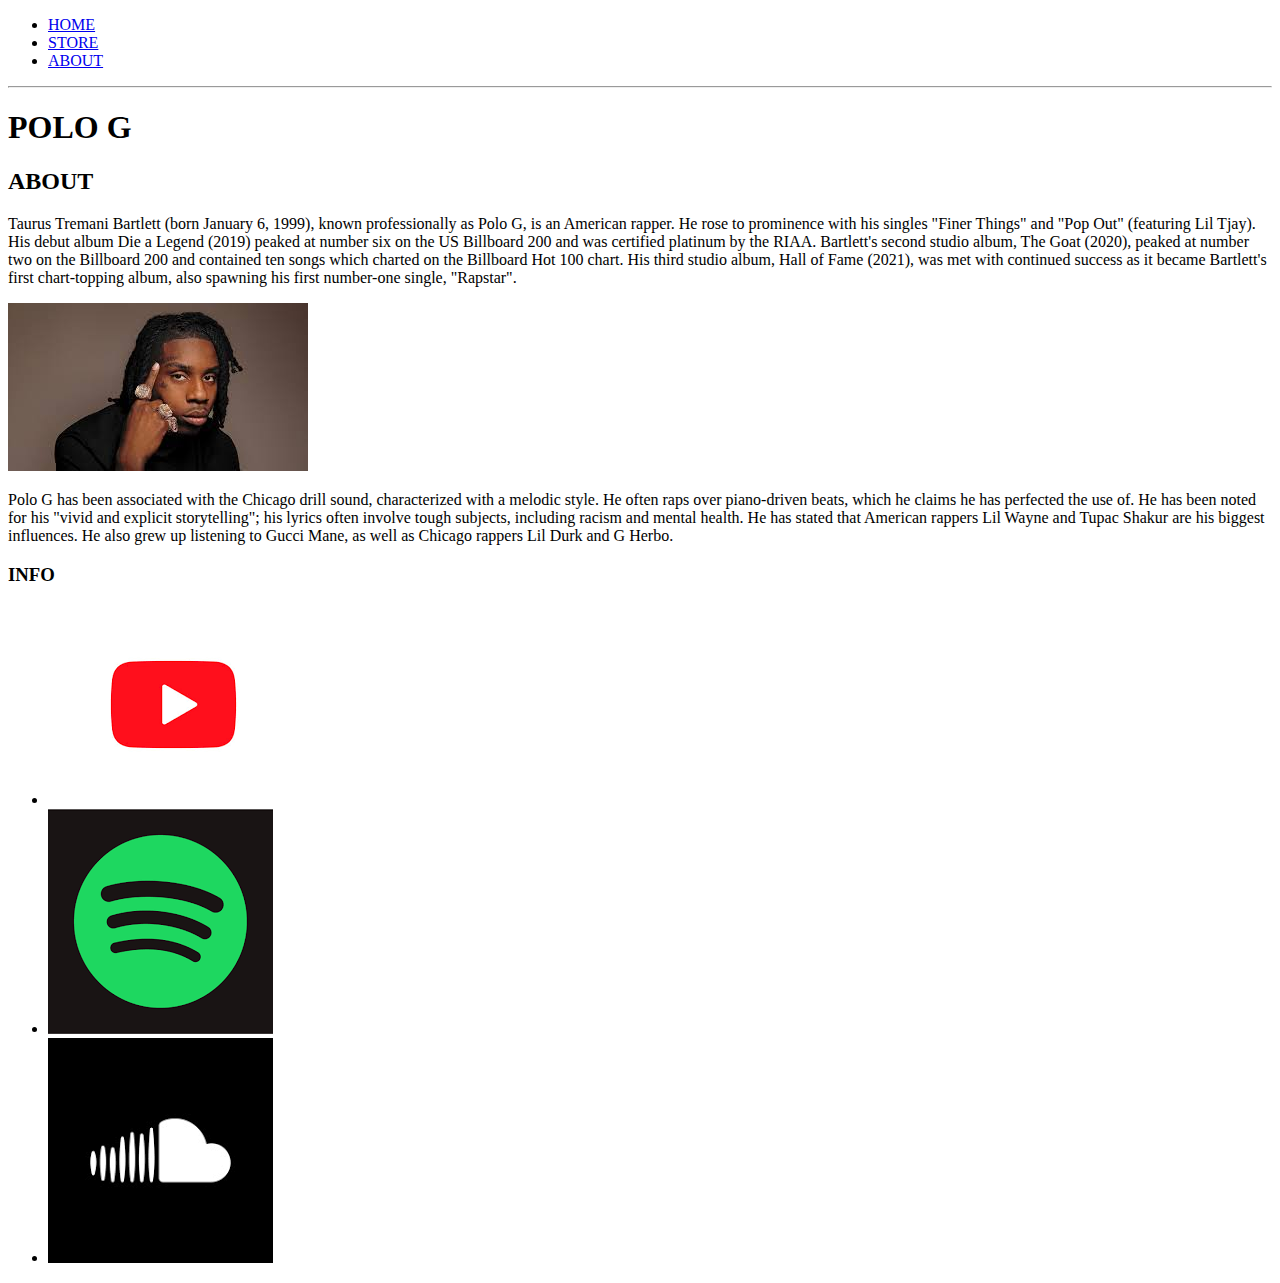
==== web/about.html @ 86bf5f5d "Finished html files of my first website" ====
<!Doctype html>
<html>
    <head>
        <title>Polo G || About</title>
        <meta name="description" content="This is the description">
    </head>
    <body>
        <header>
            <nav>
                <ul>
                    <li><a href="index.html">HOME</a></li>
                    <li><a href="store.html">STORE</a></li>
                    <li><a href="about.html">ABOUT</a></li>
                </ul>
            </nav>
            <hr>
            <h1>POLO G</h1>
        </header>
        <section>
            <h2>ABOUT</h2>
            <p>
                Taurus Tremani Bartlett (born January 6, 1999), known professionally as Polo G, is an American rapper. He rose to prominence with his singles "Finer Things" and "Pop Out" (featuring Lil Tjay). His debut album Die a Legend (2019) peaked at number six on the US Billboard 200 and was certified platinum by the RIAA.
                Bartlett's second studio album, The Goat (2020), peaked at number two on the Billboard 200 and contained ten songs which charted on the Billboard Hot 100 chart. His third studio album, Hall of Fame (2021), was met with continued success as it became Bartlett's first chart-topping album, also spawning his first number-one single, "Rapstar".
            </p>
            <img src="polo_g.jpg">
            <p>
                Polo G has been associated with the Chicago drill sound, characterized with a melodic style. He often raps over piano-driven beats, which he claims he has perfected the use of. He has been noted for his "vivid and explicit storytelling"; his lyrics often involve tough subjects, including racism and mental health. He has stated that American rappers Lil Wayne and Tupac Shakur are his biggest influences. He also grew up listening to Gucci Mane, as well as Chicago rappers Lil Durk and G Herbo. 
            </p>
        </section>
        <footer>
            <h3>INFO</h3>
            <ul>
                <li><a href="https://www.youtube.com/@polog" target="_blank"><img src="[data-uri]" target="_blank"></a></li>
                <li><a href="https://open.spotify.com/artist/6AgTAQt8XS6jRWi4sX7w49?si=b9786cc3ba7c4fd5"><img src="spotify.png"></a></li>
                <li><a href="https://soundcloud.com/polo-g "target="_blank"><img src="soundcloud.png"></a></li>
            </ul>
        </footer>
    </body>
</html>
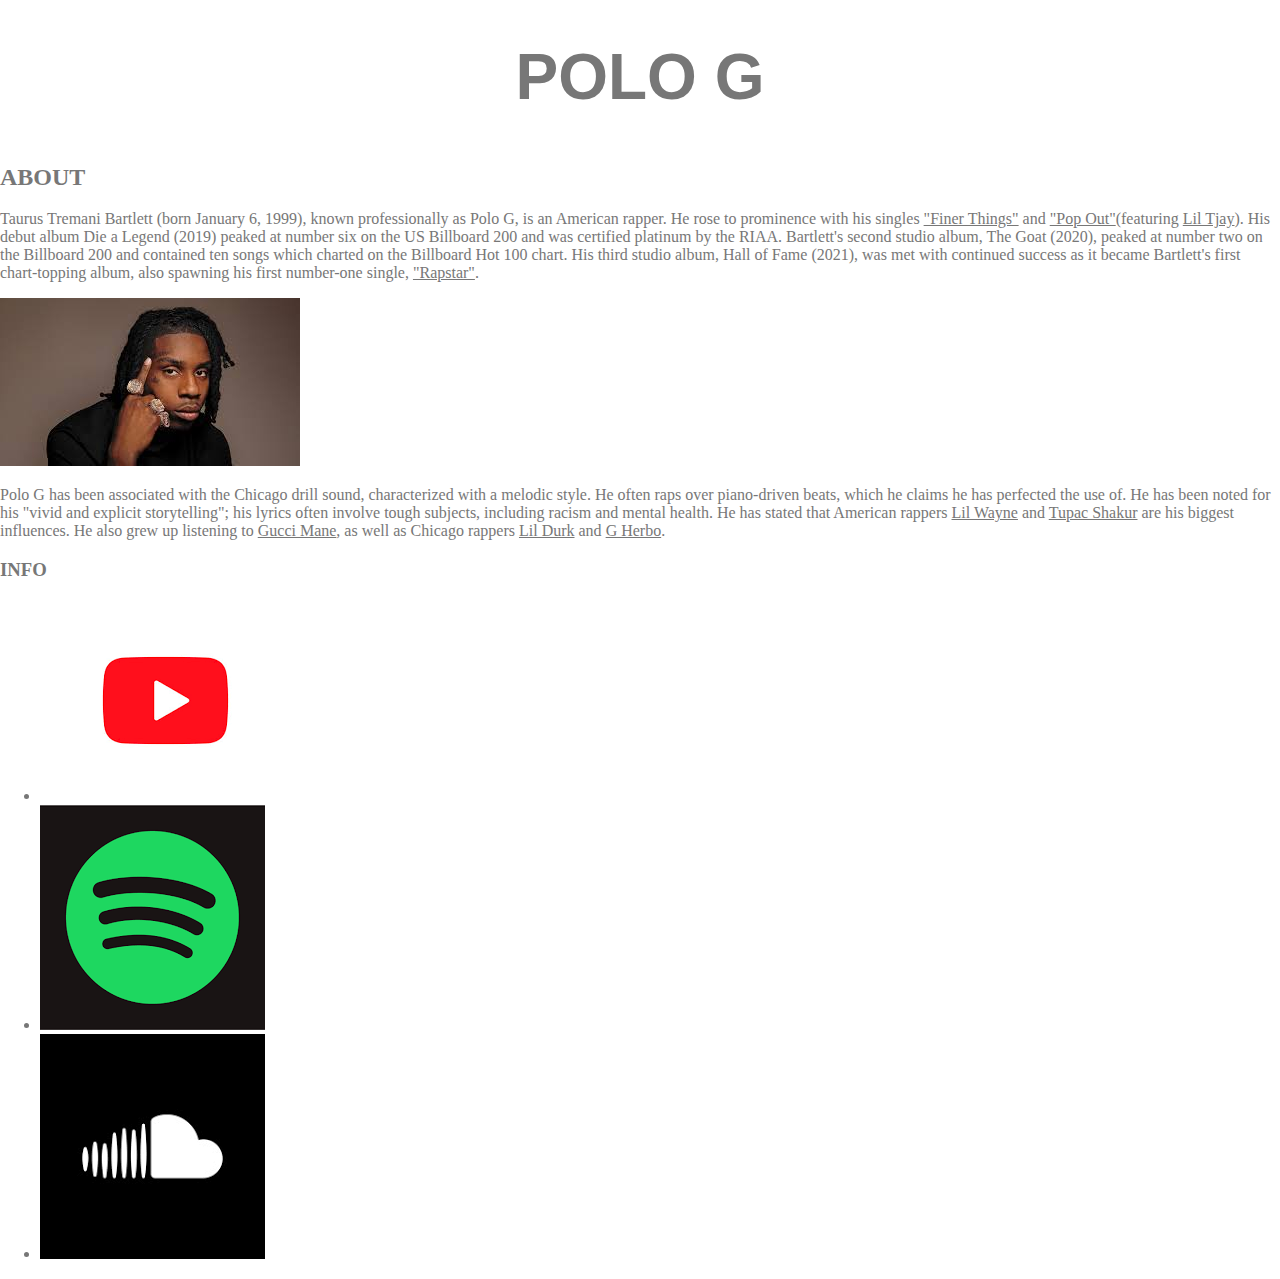
==== commit ea92c48f: "Test for the README file" ====
--- a/web/about.html
+++ b/web/about.html
@@ -2,38 +2,44 @@
 <html>
     <head>
         <title>Polo G || About</title>
+        <link rel="stylesheet" href="style.css">
         <meta name="description" content="This is the description">
     </head>
-    <body>
-        <header>
-            <nav>
+    <body> 
+        <header class="main-header">
+            <nav class="nav main-nav">
                 <ul>
                     <li><a href="index.html">HOME</a></li>
                     <li><a href="store.html">STORE</a></li>
                     <li><a href="about.html">ABOUT</a></li>
                 </ul>
             </nav>
-            <hr>
-            <h1>POLO G</h1>
+            <h1 class="artist-name artist-name-large">POLO G</h1>
         </header>
         <section>
             <h2>ABOUT</h2>
             <p>
-                Taurus Tremani Bartlett (born January 6, 1999), known professionally as Polo G, is an American rapper. He rose to prominence with his singles "Finer Things" and "Pop Out" (featuring Lil Tjay). His debut album Die a Legend (2019) peaked at number six on the US Billboard 200 and was certified platinum by the RIAA.
-                Bartlett's second studio album, The Goat (2020), peaked at number two on the Billboard 200 and contained ten songs which charted on the Billboard Hot 100 chart. His third studio album, Hall of Fame (2021), was met with continued success as it became Bartlett's first chart-topping album, also spawning his first number-one single, "Rapstar".
+                Taurus Tremani Bartlett (born January 6, 1999), known professionally as Polo G, is an American rapper. He rose to prominence with his singles
+                <a href="https://open.spotify.com/track/7oBW80497A8axagr4aC9U6?si=031ca34af313492d" target="_blank">"Finer Things"</a> and 
+                <a href="https://open.spotify.com/track/6uFn47ACjqYkc0jADwEdj1?si=867abe97811d4169" target="_blank">"Pop Out"</a>(featuring
+                <a href="https://en.wikipedia.org/wiki/Lil_Tjay" target="_blank">Lil Tjay</a>). His debut album Die a Legend (2019) peaked at number six on the US Billboard 200 and was certified platinum by the RIAA.
+                Bartlett's second studio album, The Goat (2020), peaked at number two on the Billboard 200 and contained ten songs which charted on the Billboard Hot 100 chart. His third studio album, Hall of Fame (2021), was met with continued success as it became Bartlett's first chart-topping album, also spawning his first number-one single, <a href="https://open.spotify.com/track/18vXApRmJSgQ6wG2ll9AOg?si=b2c54f430546451b" target="_blank">"Rapstar"</a>.
             </p>
             <img src="polo_g.jpg">
             <p>
-                Polo G has been associated with the Chicago drill sound, characterized with a melodic style. He often raps over piano-driven beats, which he claims he has perfected the use of. He has been noted for his "vivid and explicit storytelling"; his lyrics often involve tough subjects, including racism and mental health. He has stated that American rappers Lil Wayne and Tupac Shakur are his biggest influences. He also grew up listening to Gucci Mane, as well as Chicago rappers Lil Durk and G Herbo. 
+                Polo G has been associated with the Chicago drill sound, characterized with a melodic style. He often raps over piano-driven beats, which he claims he has perfected the use of. He has been noted for his "vivid and explicit storytelling"; his lyrics often involve tough subjects, including racism and mental health. He has stated that American rappers
+                <a href="https://en.wikipedia.org/wiki/Lil_Wayne" target="_blank">Lil Wayne</a> and 
+                <a href="https://en.wikipedia.org/wiki/Tupac_Shakur" target="_blank">Tupac Shakur</a> are his biggest influences.
+                He also grew up listening to <a href="https://en.wikipedia.org/wiki/Gucci_Mane" target="_blank">Gucci Mane</a>, as well as Chicago rappers <a href="https://en.wikipedia.org/wiki/Lil_Durk" target="_blank">Lil Durk</a> and <a href="https://en.wikipedia.org/wiki/G_Herbo" target="_blank">G Herbo</a>. 
             </p>
         </section>
         <footer>
             <h3>INFO</h3>
             <ul>
                 <li><a href="https://www.youtube.com/@polog" target="_blank"><img src="[data-uri]" target="_blank"></a></li>
-                <li><a href="https://open.spotify.com/artist/6AgTAQt8XS6jRWi4sX7w49?si=b9786cc3ba7c4fd5"><img src="spotify.png"></a></li>
+                <li><a href="https://open.spotify.com/artist/6AgTAQt8XS6jRWi4sX7w49?si=2df49066c0ae4869" target="_blank"><img src="spotify.png"></a></li>
                 <li><a href="https://soundcloud.com/polo-g "target="_blank"><img src="soundcloud.png"></a></li>
             </ul>
         </footer>
     </body>
-</html>+</html>
--- a/web/style.css
+++ b/web/style.css
@@ -0,0 +1,53 @@
+* {
+    box-sizing: border-box;
+    font-family: 'Times New Roman', Times, serif;
+    color: #777;
+}
+
+html, body{
+    margin: 0;
+    padding: 0;
+}
+
+.nav ul {
+    margin: 0;
+}
+
+.nav li {
+    display: inline;
+}
+
+.nav a{
+    display: inline-block;
+    padding: .5em;
+    color: white;
+    text-decoration: none;
+}
+
+.main-nav {
+    text-align: center;
+    font-size: 1.1em;
+    font-weight: lighter;
+    border-bottom: 1px solid rgba(255, 255, 255, .4);
+}
+
+.main-nav li {
+    padding: 0 5%;
+}
+
+.nav a:hover {
+    background-color: rgba(255, 255, 255, .4);
+}
+
+.main-header {
+    background-image: url("https://upload.wikimedia.org/wikipedia/en/thumb/f/f1/Polo_G_-_The_Goat.png/220px-Polo_G_-_The_Goat.png");
+    background-size: cover;
+    padding-bottom: 30px;
+}
+
+.artist-name {
+    text-align: center;
+    margin: 0;
+    font-size: 4em;
+    font-family:Arial, Helvetica, sans-serif
+}